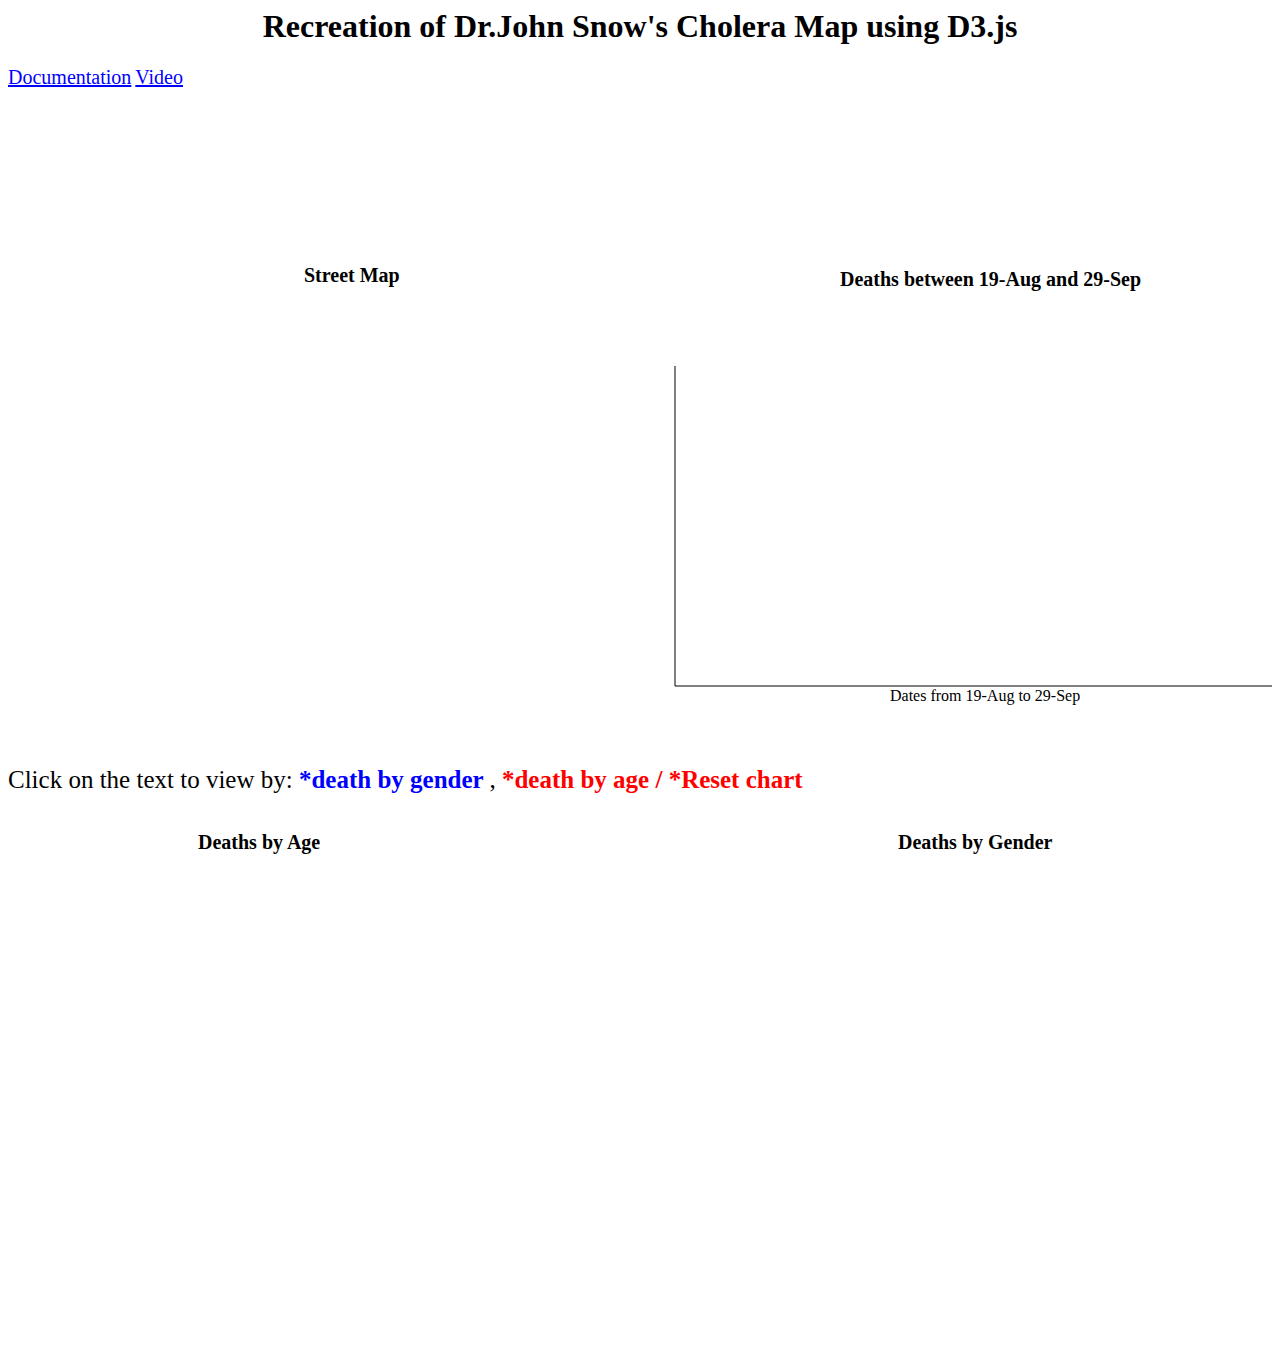
==== index.html @ 4071c4a6 "Update index.html" ====
<html>
	<head>
		<title>Street</title>
		<script src="https://d3js.org/d3.v3.min.js"></script>
		<style type="text/css">

			rect:hover {
				fill: orange;
			}
			
			#tooltip {
				position: absolute;
				width: 200px;
				height: auto;
				padding: 10px;
				background-color: white;
				-webkit-border-radius: 10px;
				-moz-border-radius: 10px;
				border-radius: 10px;
				-webkit-box-shadow: 4px 4px 10px rgba(0, 0, 0, 0.4);
				-moz-box-shadow: 4px 4px 10px rgba(0, 0, 0, 0.4);
				box-shadow: 4px 4px 10px rgba(0, 0, 0, 0.4);
				pointer-events: none;
			}
			
			#tooltip.hidden {
				display: none;
			}
			
			#tooltip p {
				margin: 0;
				font-family: sans-serif;
				font-size: 16px;
				line-height: 20px;
			}
			
			#tooltip1 {
				position: absolute;
				width: 200px;
				height: auto;
				padding: 10px;
				background-color: white;
				-webkit-border-radius: 10px;
				-moz-border-radius: 10px;
				border-radius: 10px;
				-webkit-box-shadow: 4px 4px 10px rgba(0, 0, 0, 0.4);
				-moz-box-shadow: 4px 4px 10px rgba(0, 0, 0, 0.4);
				box-shadow: 4px 4px 10px rgba(0, 0, 0, 0.4);
				pointer-events: none;
			}
			
			#tooltip1.hidden {
				display: none;
			}
			
			#tooltip1 p {
				margin: 0;
				font-family: sans-serif;
				font-size: 16px;
				line-height: 20px;
			}
			
			#leftbox {
                float:left; 
                width:50%;
                height:500px;
            }
            #rightbox{
                float:right;
                width:50%;
                height:500px;
            }
			h1 {
                text-align: center;
            }
			
			#toptext {
		text-indent: 220px;
		padding: 0;
		font-style: bold;
		font-size: 2em;
		color: black;
		position: absolute;
		}

		</style>
	</head>
	<body>
	<h1>Recreation of Dr.John Snow's Cholera Map using D3.js</h1>
	<a href="project_documentation.html" target="_blank" style="font-size:20;color:blue;">Documentation</a>
	<a href="https://youtu.be/0OndwXflGac" target="_blank" style="font-size:20;color:blue;">Video</a>
		  <svg id="first" width = "100%" height = "20%">
		</svg>
		<div id="leftbox">
		<svg id="main1" width = "100%" height = "100%" >
			<text style="font-weight:bold;font-size:20" id='label1' x='296' y='16'>Street Map</text>
			<g transform="translate(0,0)"> </g>
			</svg>
			
		</div>
	
		<div id="rightbox">   
		<svg id="main2" width = "100%" height = "100%">
			<text style="font-weight:bold;font-size:20" id='label2' x='200' y='20'>Deaths between 19-Aug and 29-Sep</text>
			<n transform="translate(700,0)"> </n> 
			<line x1="35" x2="680" y1="420" y2="420" stroke="black"></line>
			<line x1="35" x2="35" y1="100" y2="420" stroke="black"></line>
			<text x='250' y='435'>Dates from 19-Aug to 29-Sep</text>
			
			
			</svg>
		</div>
		
		<p style="font-size:25;"> Click on the text to view by: <span style='font-weight:bold;color:blue';>*death by gender </span> , <b style='color:red'; >*death by age / *Reset chart</b> </h5> </p> 
		<svg id="text" width = "100%" height = "40">
			<text style="font-weight:bold;font-size:20"id='label3' x='190' y='30'>Deaths by Age</text>
			<text style="font-weight:bold;font-size:20" id='label4' x='890' y='30'>Deaths by Gender</text>
			<g transform="translate(40,40)"> </g>
		</svg>
		<div id="leftbox">
		<svg id="donut" width = "80%" height = "400" >
			<g transform="translate(40,40)"> </g>
			</svg>
		</div>
		
		<div id="rightbox">
		<svg id="pie" width = "100%" height = "400">
			
			<n transform="translate(700,0)"> </n> 
			</svg>
		</div>
	
		
		
		<div id="tooltip" class="hidden">
			<p><strong></strong></p>
			<p><span id="value"></span></p>
		</div>
			
		<script> 
		//ref: side by side svg https://stackoverflow.com/questions/11333251/how-to-make-two-inser-svg-elements-side-by-side-in-a-bigger-div
					
				var tooltext = d3.select("body")    
					.append("div")  
					.style("position", "absolute")
					.style("z-index", "15")
					.style("width","100")
					.style("visibility", "hidden")
					.style("background", "yellow")
					.text(""); 
				var tooltext1 = d3.select("body")    
					.append("div")  
					.style("position", "absolute")
					.style("z-index", "15")
					.style("width","120")
					.style("visibility", "hidden")
					.style("background", "pink")
					.text(""); 
				
				var data_streets= [];
				d3.json("streets.json", function(data) {
				   data_streets=data;
				   draw_street();
				   });
				

				var data_pumps=[];
				d3.csv('pumps.csv', function(data3) {
				data_pumps=data3;          
				draw_pumps();
					});
				
				var deaths_age_sex=[];
				var deaths_age_sex_count=[];
				var age_group_1=age_group_2=age_group_3=age_group_4=age_group_5=age_group_6=0;
				d3.csv('deaths_age_sex.csv', function(data2) {
				deaths_age_sex=data2;
				draw_deaths();
				for(var i=0;i<deaths_age_sex.length;i++){ 
					deaths_age_sex_count=deaths_age_sex[i]["age"];

					if(deaths_age_sex_count==0){
					age_group_1+=1;}
					else if(deaths_age_sex_count==1){ 
					age_group_2+=1;}
					else if(deaths_age_sex_count==2){
					age_group_3+=1;}
					else if(deaths_age_sex_count==3){
					age_group_4+=1;}
					else if(deaths_age_sex_count==4){
					age_group_5+=1;}
					else if(deaths_age_sex_count==5){
					age_group_6+=1;}}
					draw_donut();
					});
				
				var data_ddays=[];
				d3.csv("deathdays.csv", function(data1) { 
				   data_ddays=data1;
				   draw_ddays();
				   });  
				 
				var selection_zoom = d3.select("#main1")
				  .attr("width", "100%")
				  .attr("height", "100%")
				  .attr("overflow", "visible")
				  .call(d3.behavior.zoom().on("zoom", function () {
				   selection_zoom.attr("transform", "translate(" + d3.event.translate + ")" + " scale(" + d3.event.scale + ")")
				  }))
				  .append("g")
				var selection_ddays = d3.select('#main2')//.selectAll('circle').data(data_ddays).enter().append('circle');
				.attr("width", "100%")
				  .attr("height", "100%")
				  .attr("overflow", "visible")
				  .call(d3.behavior.zoom().on("zoom", function () {
				   selection_ddays.attr("transform", "translate(" + d3.event.translate + ")" + " scale(" + d3.event.scale + ")")
				  }))
				  .append("g")
				  
				var mul = 30;
				var add_x = -5;
				var add_y = 560;

				function draw_street(){ //fn to draw streets outline
				var selection_street = selection_zoom.selectAll('line').data(data_streets);
				var line = selection_street.enter().append('line');
				
				line.attr("x1", function(d) {
						return d[0]["x"]*mul+add_x;
				   })
				   .attr("y1", function(d) {
						return (1-d[0]["y"])*mul+add_y;
				   })
				   .attr("x2", function(d) {
						return d[1]["x"]*mul+add_x;
				   })
				   .attr("y2", function(d) {
						return (1-d[1]["y"])*mul+add_y;
				   }).attr("stroke","black")
				   .attr("stroke-width","1");
				   
				   
				for (let k=2; k<14;k++){
					selection_street.enter().append('line').attr("x1", function(d) {
						if(d.length>k){
						console.log(k,k-2)
						return d[k-1]["x"]*mul+add_x;}
				   })
				   .attr("y1", function(d) {
						if(d.length>k){
						return (1-d[k-1]["y"])*mul+add_y;}
				   })
				   .attr("x2", function(d) {
						if(d.length>k){
						return d[k]["x"]*mul+add_x;}
				   })
				   .attr("y2", function(d) {
						if(d.length>k){
						return (1-d[k]["y"])*mul+add_y;}
				   }).attr("stroke","black")
				   .attr("stroke-width","1");
				   }
			
				}
			
				 function draw_pumps(){ 
				 var selection_pumps = selection_zoom.selectAll('rect').data(data_pumps).enter().append('rect'); 
				 selection_pumps.attr("x", function(d) { 
			   		return d["x"]*mul+add_x;
			     })
			     .attr("y", function(d) { 
			   		return ((1-d["y"])*mul+add_y);
			     })
			     .attr("width", 12)
			     .attr("height",12)
			     .attr("fill","#B61869");	
			   }
			   
				var w = 500;
				var h = 100;
				
				function draw_deaths(){ 
				var selection_deaths = selection_zoom.selectAll('circle').data(deaths_age_sex).enter().append('circle');
				
				selection_deaths			
				.attr("cx", function(d) {
			   		return d["x"]*mul+add_x;
			    })
			    .attr("cy", function(d) {
			   		return (1-d["y"])*mul+add_y;
			    })
			    .attr("r", 2)
			    .attr("fill",function(d) {
				if (d["age"] ==0) {return "#FF0000"}
				else if (d["age"] ==1){return "#DF9D08"}
				else if (d["age"] ==2){return "#B4BC37"}	
				else if (d["age"] ==3){return "#28CB06"}	
				else if (d["age"] ==4){return "#22987A"}		
				else if (d["age"] ==5){return "#5761C8"}
			    	}).on("mouseover", function(d){ 
					dict_gender = {0:'Male',1:'Female'}; 
					dict_age = {0:'0-10',1:'11-20',2:'21-40',3:'41-60',4:'61-80',5:'>80'};
					console.log(d['x'],d['y']);
					tooltext.text("age: " + dict_age[d["age"]] + "\n\n" +"gender: " +dict_gender[d["gender"]]);

					return tooltext.style("visibility", "visible");})
					.on("mousemove", function(){return tooltext.style("top", (d3.event.pageY-10)+"px").style("left",(d3.event.pageX+10)+"px");})/////*************
					.on("mouseout", function(){
					//console.log("mouse out");
					draw_deaths();
					
					return tooltext.style("visibility", "hidden");}) 
					.on("click",function(d){//first click
					
					function cluster(d,radious){
					let x=parseFloat(d['x']),y=parseFloat(d['y']);
					radious_points=[];
					function getDistance(x1, y1, x2, y2){
						let y = x2 - x1;
						let x = y2 - y1;
						return Math.sqrt(x * x + y * y);
					}
					for (let k=0;k<deaths_age_sex.length;k++){
					var x1=parseFloat(deaths_age_sex[k]['x']),y1=parseFloat(deaths_age_sex[k]['y']);
					dist = getDistance(x,y,x1,y1);
					if(dist<=radious){
					radious_points.push(deaths_age_sex[k]);
					}} return radious_points;}
					
					cluster_data = cluster(d,2);
					
					function clicked(cluster_data){				
						selection_zoom.selectAll('circle').remove();
						selection_zoom.selectAll('circle')
						   .data(cluster_data)
						   .enter()
						   .append('circle')
						   .attr("cx",function(p) {
							   return  p["x"]*mul+add_x;
						   })
						   .attr("cy", function(p) {
							return (1-p["y"])*mul+add_y;
							})
							.attr("r", 3)
							.attr("fill",function(p){
							if (p["age"] ==0) {return "#FF0000"}
							else if (p["age"] ==1){return "#DF9D08"}
							else if (p["age"] ==2){return "#B4BC37"}	
							else if (p["age"] ==3){return "#28CB06"}	
							else if (p["age"] ==4){return "#22987A"}		
							else if (p["age"] ==5){return "#5761C8"}
							}).on("mouseover", function(d){ 
							dict_gender = {0:'Male',1:'Female'}; 
							dict_age = {0:'0-10',1:'11-20',2:'21-40',3:'41-60',4:'61-80',5:'>80'};
							console.log(d['x'],d['y']);
							tooltext.text("age: " + dict_age[d["age"]] + "\n\n" +"gender: " +dict_gender[d["gender"]]+"\nSize: "+cluster_data.length);
							return tooltext.style("visibility", "visible");})
							.on("mousemove", function(){return tooltext.style("top", (d3.event.pageY-10)+"px").style("left",(d3.event.pageX+10)+"px");})/////*************
							.on("mouseout", function(){
							return tooltext.style("visibility", "hidden");}) 
							.on("click",function(d){
							cluster_data = cluster(d,4);
							clicked(cluster_data);
							});}
					clicked(cluster_data);
							
					
					});/*
					.on("mouseup",function(d){
					console.log("mouse-up");
					draw_deaths();*/
					 //ref: https://stackoverflow.com/questions/42334432/long-click-event-in-d3 ///*****************
					
					//Get this sircle x/y values, then augment for the tooltip
					//var xPosition = parseFloat(d3.select(this).attr("cx")) + (d["x"]) /2 ;
					//var yPosition = parseFloat(d3.select(this).attr("cy")) /2+(1-d["y"]*30 +700)/2;
					//Update the tooltip position and value
					/*tool_val = ' ' 
					//console.log(d['age'])
					tool_val='Gender: '+dict_gender[d['gender']]+',\n\nAge: '+dict_age[d['age']]
					
					d3.select("#tooltip")
						.style("left", xPosition + "px")
						.style("top", yPosition + "px")					
						.select("#value") 
						.text(tool_val);*/
					
				//idk
				/*selection_ddays.selectAll('ellipse')
							.data(data_ddays)
							.transition()
							.attr("cx",function(d,i) {
							   return  i * (15)+50;
							})
							.attr("cy", function(d) {
								return ((1 - d['deaths']) * 4)/2+400; 
							})
							.attr("rx",5)
							.attr("ry", 5)
							.attr("fill","#DF9D08");*/
			   //idk
				/*d3.select("#tooltip").classed("hidden", false); 
			   })
			   .on("mouseout", function() {
					d3.select("#tooltip").classed("hidden", true)
					});*/
				d3.select("span").on("click", function(){ 
					selection_zoom.selectAll('circle').remove();
					selection_zoom.selectAll('circle') 
					   .data(deaths_age_sex)
					   .enter()
					   .append('circle') 
					   .attr("cx",function(d) {
						   return  d["x"]*mul+add_x;
					   })
					   .attr("cy", function(d) {
			   		return (1-d["y"]*mul)+add_y;
					})
					.attr("r", 2)
					.attr("fill",function(d){
				if (d["gender"] ==0) {return "blue"}
				else if (d["gender"] ==1){return "#F905C5"}
			    })
				.on("mouseover", function(d,i){
				var g;
				if(d.gender==0){
				g="Male"}
				else{
				g="Female"}
				tool_val='Gender: '+g;
					
					tooltext1.text(tool_val); return tooltext1.style("visibility", "visible");})
					
					.on("mousemove", function(){
					return tooltext1.style("top", (d3.event.pageY-10)+"px").style("left",(d3.event.pageX+10)+"px");})/////*************
					.on("mouseout", function(){ 
					return tooltext1.style("visibility", "hidden")})});
  
				
				//call to death_data
				/*selection_ddays.selectAll('ellipse')
							.data(data_ddays)
							.transition()
							.attr("cx",function(d,i) {
							   return  i * (15)+50;
							})
							.attr("cy", function(d) {
								return ((1 - d['deaths']) * 4)/2+400; 
							})
							.attr("rx",5)
							.attr("ry", 5)
							.attr("fill","#DF9D08");*/

			   
			   d3.select("b").on("click", function(){
					d3.select('#main1').selectAll('circle').remove();
					draw_deaths();
					
			   
				});
				
				} 
				
				function draw_ddays(){ 
		//(1-d[1]["y"])*mul+add_y
					selection_ddays.selectAll('ellipse')
					.data(data_ddays)
					.enter()
					.append('ellipse')
					.attr("cx", function(d, i) {
						return i * (15)+50;
					 })
					 .attr("cy", function(d) {
						return (1 - (d['deaths'] * 4))/2+400; 	
					 })
					 .attr("rx",5)
					 .attr("ry", 5)
					 .attr("fill","#DF9D08")
					 .on("mouseover", function(d,i){ 
						
					selection_zoom.selectAll('circle').remove();
						var total_deaths = 0;
						for (let t=0; t<=i; t++){
							total_deaths = total_deaths + parseInt(data_ddays[t]['deaths']);
							//console.log(i,data_ddays[t],'total:',total_deaths);
						}
						var new_data = []
						for (let l=0; l<total_deaths; l++){
						new_data.push(deaths_age_sex[l])
						}

						//console.log(new_data);
					
					//var selection_deaths = d3.select('#main1').selectAll('circle').data(deaths_age_sex).enter().append('circle');
					
					selection_zoom.selectAll('circle')
					   .data(new_data)
					   .enter()
					   .append('circle')
					   .attr("cx",function(p) {
						   return  p["x"]*mul+add_x;
					   })
					   .attr("cy", function(p) {
			   		return (1-p["y"])*mul+add_y;
						})
						.attr("r", 3)
						.attr("fill",function(p){
						if (p["age"] ==0) {return "#FF0000"}
						else if (p["age"] ==1){return "#DF9D08"}
						else if (p["age"] ==2){return "#B4BC37"}	
						else if (p["age"] ==3){return "#28CB06"}	
						else if (p["age"] ==4){return "#22987A"}		
						else if (p["age"] ==5){return "#5761C8"}
							});
						
						
					tool_val='Date: '+d['date']+',\n\n Deaths: '+d['deaths']+'\n\n Total_deaths: '+total_deaths
					
					tooltext1.text(tool_val); return tooltext1.style("visibility", "visible");})
					.on("mousemove", function(){
					return tooltext1.style("top", (d3.event.pageY-10)+"px").style("left",(d3.event.pageX+10)+"px");})/////*************
					.on("mouseout", function(){ 
					
					d3.select('#main1').selectAll('circle').remove();
					draw_deaths();
					return tooltext1.style("visibility", "hidden")});
					 
					 /*.on("mouseover", function(d,i) { 
						console.log(d);	
						//Get this sircle x/y values, then augment for the tooltip
						var xPosition = parseFloat(d3.select(this).attr("cx")) + (i*(20) /2) ;
						var yPosition = parseFloat(d3.select(this).attr("cy")) /2+600/2;
						//Update the tooltip position and value
						var total_deaths = 0;
						for (let t=0; t<=i; t++){
							total_deaths = total_deaths + parseInt(data_ddays[t]['deaths']);
							//console.log(i,data_ddays[t],'total:',total_deaths);
						}
						tool_val='Date: '+d['date']+',\n\n Deaths: '+d['deaths']+'\n\n Total_deaths: '+total_deaths
						console.log(xPosition,yPosition,tool_val);
						d3.select("#tooltip1")
							.style("left", xPosition + "px") 
							.style("top", yPosition + "px")						
							.select("#value") 
							.text(tool_val);
					d3.select("#tooltip1").classed("hidden", false); 
					})
					.on("mouseout", function() {
						d3.select("#tooltip1").classed("hidden", true)
					});*/
					
					/*function dd_data_transition(){
						selection_ddays.selectAll('ellipse')
							.data(data_ddays)
							.transition()
							.attr("cx",function(d,i) {
							   return  i * (15)+50;
							})
							.attr("cy", function(d) {
								return ((1 - d['deaths']) * 4)/2+400; 
							})
							.attr("rx",5)
							.attr("ry", 5)
							.attr("fill","#DF9D08");*/
					}
			// adding legend
			var data = ["age: 0-10","age: 11-20","age: 21-40", "age: 41-60", "age: 61-80", "age: >80","gender: Female","gender: Male","WorkHouse","Brewery","Pumps"]; //https://stackoverflow.com/questions/42009622/how-to-create-a-horizontal-legend
			var n = (data.length+1)/2;
			var itemWidth =120;
			var itemHeight = 40;
			var width = 500;

			var svg = d3.select("svg");


			var color = ["#FF0000", "#DF9D08", "#B4BC37", "#28CB06", "#22987A" ,"#5761C8","#F905C5","blue","green","brown","#B61869"];

			var legendGroup = svg.append("g")
				.attr("transform", "translate("+(40)+",50)");

			var legend = legendGroup.selectAll(".legend")
				.data(data)
				.enter()
				.append("g")
				.attr("transform", function(d,i) { return "translate(" + i%n * itemWidth + "," + Math.floor(i/n) * itemHeight + ")"; })
				.attr("class","legend");
				
			var rects = legend.append('rect')
				.attr("width",120)
				.attr("height",30)
				.attr("fill", function(d,i) { return color[i]; });
				
			var text = legend.append('text')
				.attr("x", 14)
				.attr("y",18)
				.attr("fill","black")
				.text(function(d) { return d; });
				
			//adding st names
			var street_names=[{'name':"Oxford Street",'x':10.94726 ,'y':15.8859,'rotate': -10},   
                  {'name':"Regents Quadrant",'x':13.97751 ,'y':-1,'rotate': 0}, 
                  {'name':"Berwick Street",'x':15.13782 ,'y':15.63142,'rotate':68},  
				  {'name':"Poland Street",'x':14.495694 ,'y':15.51775,'rotate':67},  
				  {'name':"Regent Street",'x':9.280715  ,'y':10.076829,'rotate':65}]; 
			for(var i=0; i<street_names.length;i++){
			//console.log(d)
							if(i<2){
							selection_zoom.append("text")
							.attr("transform", "rotate(" + street_names[i].rotate + " " + street_names[i].x + "," + street_names[i].y + ")")
							.attr("x", street_names[i].x*20+50)
							.attr("y", 1-street_names[i].y*18+425) 
							.style("font-size", "14px")
							.text(street_names[i].name);
							}
							else if(i==4)
							{
							selection_zoom.append("text")
							.attr("transform", "rotate(" + street_names[i].rotate + " " + street_names[i].x + "," + street_names[i].y + ")")
							.attr("x", street_names[i].x*20+110)
							.attr("y", 1-street_names[i].y*18+95) 
							.style("font-size", "14px")
							.text(street_names[i].name);
							}
							else if(i==3)
							{
							selection_zoom.append("text")
							.attr("transform", "rotate(" + street_names[i].rotate + " " + street_names[i].x + "," + street_names[i].y + ")")
							.attr("x", street_names[i].x*20-40)
							.attr("y", 1-street_names[i].y*22+95) 
							.style("font-size", "14px")
							.text(street_names[i].name);
							}
							else
							{
							selection_zoom.append("text")
							.attr("transform", "rotate(" + street_names[i].rotate + " " + street_names[i].x + "," + street_names[i].y + ")")
							.attr("x", street_names[i].x*17)
							.attr("y", 1-street_names[i].y*22+65) 
							.style("font-size", "14px")
							.text(street_names[i].name);
							}
			}
			
			selection_zoom
			.append("rect")
			.attr("width",20)
			.attr("height",20)
			.attr("x",12.3*20+77)
			.attr("y",1-12*20+400)
			.attr("fill", function(d,i) { return "green" })
			.on("mouseover", function(d,i){ 
						
					tool_val='Work House'
					
					tooltext1.text(tool_val); return tooltext1.style("visibility", "visible");})
			.on("mousemove", function(){
					return tooltext1.style("top", (d3.event.pageY-10)+"px").style("left",(d3.event.pageX+10)+"px");})/////*************
			.on("mouseout", function(){ 
				return tooltext1.style("visibility", "hidden")});
				
			selection_zoom
			.append("rect")
			.attr("width",20)
			.attr("height",20)
			.attr("x",16.2*20+77)
			.attr("y",1-9.8*20+400)
			.attr("fill", function(d,i) { return "brown" }) 
			.on("mouseover", function(d,i){ 
						
					tool_val='Brewery'
					
					tooltext1.text(tool_val); return tooltext1.style("visibility", "visible");})
			.on("mousemove", function(){
					return tooltext1.style("top", (d3.event.pageY-20)+"px").style("left",(d3.event.pageX+20)+"px");})/////*************
			.on("mouseout", function(){ 
				return tooltext1.style("visibility", "hidden")});
			
			new_name = {'name':"Number of Deaths",'x':160.13782 ,'y':135.83142,'rotate':-90};
			selection_ddays.append("text")
							.attr("transform", "rotate(" + new_name.rotate + " " + new_name.x + "," + new_name.y + ")")
							.style("font-size", "14px")
							.text(new_name.name);

			
			function draw_donut(){
			//Width and height
			var w = 400;
			var h = 400;
			  
			var selection_donut = d3.select("#donut")
			.attr("transform", "translate(80,20)");
			var dataset = [age_group_1,age_group_2,age_group_3,age_group_4,age_group_5,age_group_6];
			console.log(dataset);
			                
            var age= ["0-10","11-20","21-40","41-60","61-80",">80"];
			
			var outerRadius = w / 2.5;
			var innerRadius = w / 4.5;
			var arc = d3.svg.arc()
						.innerRadius(innerRadius)
						.outerRadius(outerRadius); 
			var pie = d3.layout.pie();
			var color = d3.scale.ordinal()
			            .domain(dataset)
                        .range(["#98abc5", "#8a89a6", "#7b6888", "#6b486b", "#a05d56","blue"]);
			var arcs = selection_donut.selectAll("g.arc")
						  .data(pie(dataset))
						  .enter()
						  .append("g")
						  .attr("class", "arc")
						  .attr("transform", "translate(" + outerRadius + "," + outerRadius + ")");

			arcs.append("path")
			    .attr("fill", function(d, i) {
			    	return color(i);
			    })
			    .attr("d", arc);
			
			//Labels1
			arcs.append("text")
			    .attr("transform", function(d) {
			    	return "translate(" + arc.centroid(d) + ")";
			    })
			    .attr("text-anchor", "middle")
			    .text(function(d,i) {
			    return "Age:" + age[i] ;
			    });
				//labels2
			arcs.append("text")
			    .attr("transform", function(d) {
			    	return "translate(" + arc.centroid(d) + ")";
			    })
			    .attr("text-anchor", "middle")
				.attr("y",+15)
			    .text(function(d,i) {
			    return "Deaths:"+d.value ;
			    });
			}
			

			var tooltip = d3.select("body")   //ref:https://chartio.com/resources/tutorials/how-to-show-data-on-mouseover-in-d3js/
				.append("div")  
				.style("position", "absolute")
				.style("z-index", "20")
				.style("width","")
				//.style("height","50")
				.style("visibility", "hidden")
				.style("background", "#ADD8E6")
				.text("");

			var deaths_pie=[];
			var piechart=[]
			var male=0;
			var female=0;

			d3.csv('deaths_age_sex.csv', function(data){
				deaths_gender=data;
				//console.log(deaths_bar)

			for(let i=0;i<deaths_gender.length;i++){
			if(deaths_gender[i]['gender']==0){
			male+=1;
			}
			if(deaths_gender[i]['gender']==1){
			female+=1;
			}
			}
			//sum=age0+age1+age2+age3+age4+age5;
			//console.log(sum);
			genderchart=[male,female];
					  //Math.round((age4*100)/sum
			console.log(genderchart)
			drawPiechart();
			});
			function drawPiechart(){
			for (var i=0;i<deaths_gender.length; i++){
						if (deaths_gender[i]["age"] ==0){ deaths_gender[i]["gender"]="Male"} 
				   
				   else if (deaths_gender[i]["age"] ==1){  deaths_gender[i]["gender"]="Female"}
				
				   
			}
			 console.log(deaths_gender);



			var svg = d3.select("#pie")
			.attr("transform", "translate(80,20)");
			//Width and height
			var w = 400;
			var h = 400;

			var gender = ["Male","Female"];
			var gender_deaths=[male,female];
			//console.log(dataset);

			var outerRadius = w / 2.5;
			var innerRadius = 0;
			var arc = d3.svg.arc()
						.innerRadius(innerRadius)
						.outerRadius(outerRadius);
			
			var pie = d3.layout.pie();
			
			//Easy colors accessible via a 10-step ordinal scale
			var color = d3.scale.category10();

			//Create SVG element
			
			
			//Set up groups
			var arcs = svg.selectAll("g.arc")
						  .data(pie(genderchart))
						  .enter()
						  .append("g")
						  .attr("class", "arc")
						  .attr("transform", "translate(" + outerRadius + "," + outerRadius + ")");
			
			//Draw arc paths
			arcs.append("path")
			    .attr("fill", function(d, i) {
			    	return color(i);
			    })
			    .attr("d", arc);
			
			//Labels
			arcs.append("text")
			    .attr("transform", function(d) {
			    	return "translate(" + arc.centroid(d) + ")";
			    })
			    .attr("text-anchor", "middle")
				.attr("font-size","12px")
				.attr("fill","white")
				.attr("font-family","sans-serif")
				
				.text(function(d,i) {
			    	return "Gender:" + gender[i];}) 
			arcs.append("text")
			    .attr("transform", function(d) {
			    	return "translate(" + arc.centroid(d) + ")";
			    })
			    .attr("text-anchor", "middle")
				.attr("font-size","12px")
				.attr("fill","white")
				.attr("font-family","sans-serif")
				.attr("y",20)
				
				.text(function(d,i) {
			    	return "Deaths:" +gender_deaths[i];}) 
			  
				
				.on("mouseover",(function(d,i){tooltip.text("Gender:" + gender[i] + "\n" +"Deaths:" + gender_deaths[i]); return tooltip.style("visibility", "visible");}))
       .on("mousemove", function(){return tooltip.style("top", (d3.event.pageY-10)+"px").style("left",(d3.event.pageX+10)+"px");})
       .on("mouseout", function(){return tooltip.style("visibility", "hidden")});
			}
				

							
			//<line x1="50" x2="700" y1="420" y2="420" stroke="black"></line>
			//<line x1="50" x2="50" y1="100" y2="420" stroke="black"></line>
							
			
		</script>
	</body>
</html>
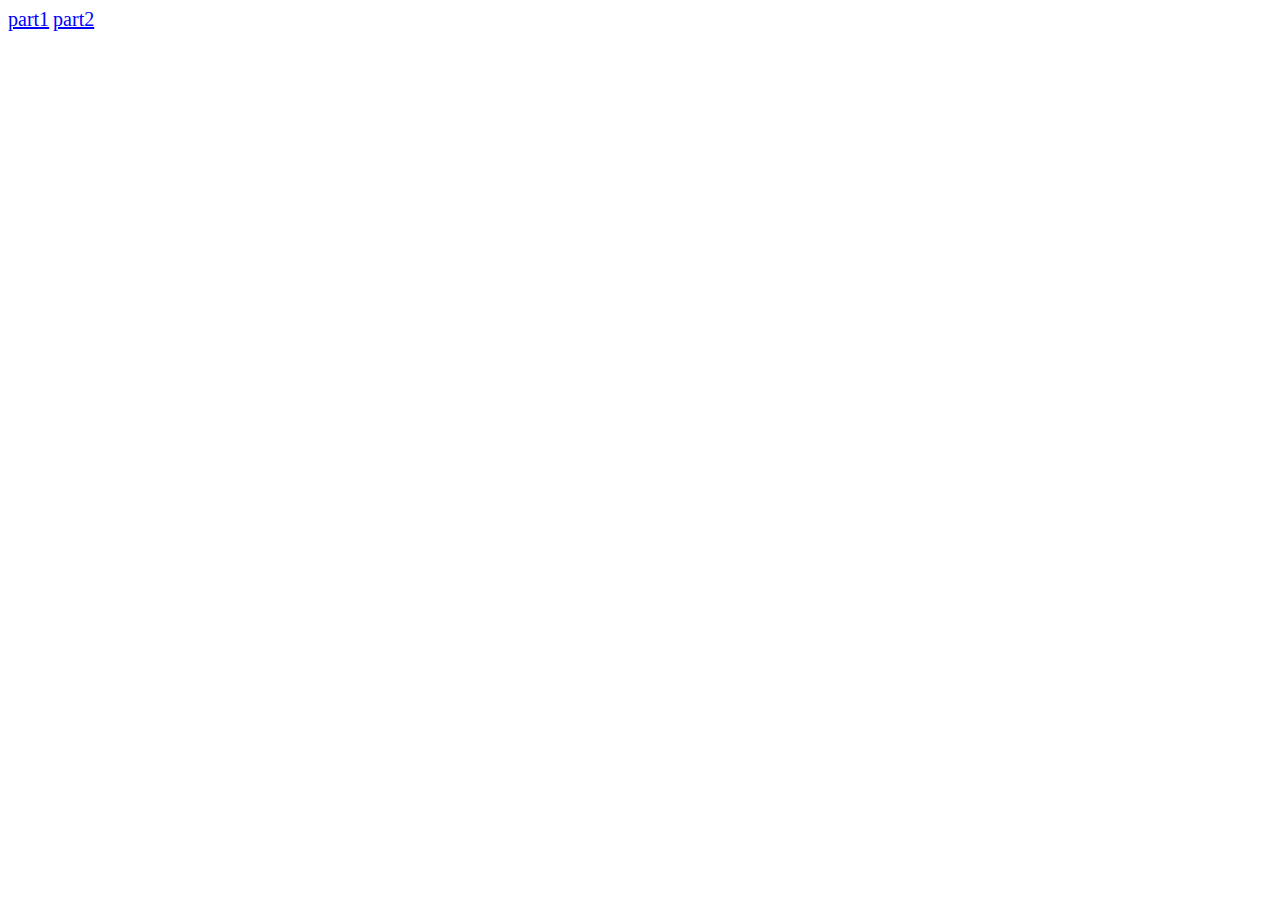
==== commit 54137fa7: "Update index.html" ====
--- a/index.html
+++ b/index.html
@@ -1,866 +1,10 @@
 <html>
 	<head>
-		<title>Street</title>
-		<script src="https://d3js.org/d3.v3.min.js"></script>
-		<style type="text/css">
-
-			rect:hover {
-				fill: orange;
-			}
-			
-			#tooltip {
-				position: absolute;
-				width: 200px;
-				height: auto;
-				padding: 10px;
-				background-color: white;
-				-webkit-border-radius: 10px;
-				-moz-border-radius: 10px;
-				border-radius: 10px;
-				-webkit-box-shadow: 4px 4px 10px rgba(0, 0, 0, 0.4);
-				-moz-box-shadow: 4px 4px 10px rgba(0, 0, 0, 0.4);
-				box-shadow: 4px 4px 10px rgba(0, 0, 0, 0.4);
-				pointer-events: none;
-			}
-			
-			#tooltip.hidden {
-				display: none;
-			}
-			
-			#tooltip p {
-				margin: 0;
-				font-family: sans-serif;
-				font-size: 16px;
-				line-height: 20px;
-			}
-			
-			#tooltip1 {
-				position: absolute;
-				width: 200px;
-				height: auto;
-				padding: 10px;
-				background-color: white;
-				-webkit-border-radius: 10px;
-				-moz-border-radius: 10px;
-				border-radius: 10px;
-				-webkit-box-shadow: 4px 4px 10px rgba(0, 0, 0, 0.4);
-				-moz-box-shadow: 4px 4px 10px rgba(0, 0, 0, 0.4);
-				box-shadow: 4px 4px 10px rgba(0, 0, 0, 0.4);
-				pointer-events: none;
-			}
-			
-			#tooltip1.hidden {
-				display: none;
-			}
-			
-			#tooltip1 p {
-				margin: 0;
-				font-family: sans-serif;
-				font-size: 16px;
-				line-height: 20px;
-			}
-			
-			#leftbox {
-                float:left; 
-                width:50%;
-                height:500px;
-            }
-            #rightbox{
-                float:right;
-                width:50%;
-                height:500px;
-            }
-			h1 {
-                text-align: center;
-            }
-			
-			#toptext {
-		text-indent: 220px;
-		padding: 0;
-		font-style: bold;
-		font-size: 2em;
-		color: black;
-		position: absolute;
-		}
-
-		</style>
 	</head>
 	<body>
-	<h1>Recreation of Dr.John Snow's Cholera Map using D3.js</h1>
-	<a href="project_documentation.html" target="_blank" style="font-size:20;color:blue;">Documentation</a>
-	<a href="https://youtu.be/0OndwXflGac" target="_blank" style="font-size:20;color:blue;">Video</a>
-		  <svg id="first" width = "100%" height = "20%">
-		</svg>
-		<div id="leftbox">
-		<svg id="main1" width = "100%" height = "100%" >
-			<text style="font-weight:bold;font-size:20" id='label1' x='296' y='16'>Street Map</text>
-			<g transform="translate(0,0)"> </g>
-			</svg>
-			
-		</div>
-	
-		<div id="rightbox">   
-		<svg id="main2" width = "100%" height = "100%">
-			<text style="font-weight:bold;font-size:20" id='label2' x='200' y='20'>Deaths between 19-Aug and 29-Sep</text>
-			<n transform="translate(700,0)"> </n> 
-			<line x1="35" x2="680" y1="420" y2="420" stroke="black"></line>
-			<line x1="35" x2="35" y1="100" y2="420" stroke="black"></line>
-			<text x='250' y='435'>Dates from 19-Aug to 29-Sep</text>
-			
-			
-			</svg>
-		</div>
-		
-		<p style="font-size:25;"> Click on the text to view by: <span style='font-weight:bold;color:blue';>*death by gender </span> , <b style='color:red'; >*death by age / *Reset chart</b> </h5> </p> 
-		<svg id="text" width = "100%" height = "40">
-			<text style="font-weight:bold;font-size:20"id='label3' x='190' y='30'>Deaths by Age</text>
-			<text style="font-weight:bold;font-size:20" id='label4' x='890' y='30'>Deaths by Gender</text>
-			<g transform="translate(40,40)"> </g>
-		</svg>
-		<div id="leftbox">
-		<svg id="donut" width = "80%" height = "400" >
-			<g transform="translate(40,40)"> </g>
-			</svg>
-		</div>
-		
-		<div id="rightbox">
-		<svg id="pie" width = "100%" height = "400">
-			
-			<n transform="translate(700,0)"> </n> 
-			</svg>
-		</div>
-	
-		
-		
-		<div id="tooltip" class="hidden">
-			<p><strong></strong></p>
-			<p><span id="value"></span></p>
-		</div>
-			
-		<script> 
-		//ref: side by side svg https://stackoverflow.com/questions/11333251/how-to-make-two-inser-svg-elements-side-by-side-in-a-bigger-div
-					
-				var tooltext = d3.select("body")    
-					.append("div")  
-					.style("position", "absolute")
-					.style("z-index", "15")
-					.style("width","100")
-					.style("visibility", "hidden")
-					.style("background", "yellow")
-					.text(""); 
-				var tooltext1 = d3.select("body")    
-					.append("div")  
-					.style("position", "absolute")
-					.style("z-index", "15")
-					.style("width","120")
-					.style("visibility", "hidden")
-					.style("background", "pink")
-					.text(""); 
-				
-				var data_streets= [];
-				d3.json("streets.json", function(data) {
-				   data_streets=data;
-				   draw_street();
-				   });
-				
+			<a href="part1.html" target="_blank" style="font-size:20;color:blue;">part1</a>
+	<a href="https://youtu.be/FIYoS3b1u-o" target="_blank" style="font-size:20;color:blue;">part2</a>
 
-				var data_pumps=[];
-				d3.csv('pumps.csv', function(data3) {
-				data_pumps=data3;          
-				draw_pumps();
-					});
-				
-				var deaths_age_sex=[];
-				var deaths_age_sex_count=[];
-				var age_group_1=age_group_2=age_group_3=age_group_4=age_group_5=age_group_6=0;
-				d3.csv('deaths_age_sex.csv', function(data2) {
-				deaths_age_sex=data2;
-				draw_deaths();
-				for(var i=0;i<deaths_age_sex.length;i++){ 
-					deaths_age_sex_count=deaths_age_sex[i]["age"];
-
-					if(deaths_age_sex_count==0){
-					age_group_1+=1;}
-					else if(deaths_age_sex_count==1){ 
-					age_group_2+=1;}
-					else if(deaths_age_sex_count==2){
-					age_group_3+=1;}
-					else if(deaths_age_sex_count==3){
-					age_group_4+=1;}
-					else if(deaths_age_sex_count==4){
-					age_group_5+=1;}
-					else if(deaths_age_sex_count==5){
-					age_group_6+=1;}}
-					draw_donut();
-					});
-				
-				var data_ddays=[];
-				d3.csv("deathdays.csv", function(data1) { 
-				   data_ddays=data1;
-				   draw_ddays();
-				   });  
-				 
-				var selection_zoom = d3.select("#main1")
-				  .attr("width", "100%")
-				  .attr("height", "100%")
-				  .attr("overflow", "visible")
-				  .call(d3.behavior.zoom().on("zoom", function () {
-				   selection_zoom.attr("transform", "translate(" + d3.event.translate + ")" + " scale(" + d3.event.scale + ")")
-				  }))
-				  .append("g")
-				var selection_ddays = d3.select('#main2')//.selectAll('circle').data(data_ddays).enter().append('circle');
-				.attr("width", "100%")
-				  .attr("height", "100%")
-				  .attr("overflow", "visible")
-				  .call(d3.behavior.zoom().on("zoom", function () {
-				   selection_ddays.attr("transform", "translate(" + d3.event.translate + ")" + " scale(" + d3.event.scale + ")")
-				  }))
-				  .append("g")
-				  
-				var mul = 30;
-				var add_x = -5;
-				var add_y = 560;
-
-				function draw_street(){ //fn to draw streets outline
-				var selection_street = selection_zoom.selectAll('line').data(data_streets);
-				var line = selection_street.enter().append('line');
-				
-				line.attr("x1", function(d) {
-						return d[0]["x"]*mul+add_x;
-				   })
-				   .attr("y1", function(d) {
-						return (1-d[0]["y"])*mul+add_y;
-				   })
-				   .attr("x2", function(d) {
-						return d[1]["x"]*mul+add_x;
-				   })
-				   .attr("y2", function(d) {
-						return (1-d[1]["y"])*mul+add_y;
-				   }).attr("stroke","black")
-				   .attr("stroke-width","1");
-				   
-				   
-				for (let k=2; k<14;k++){
-					selection_street.enter().append('line').attr("x1", function(d) {
-						if(d.length>k){
-						console.log(k,k-2)
-						return d[k-1]["x"]*mul+add_x;}
-				   })
-				   .attr("y1", function(d) {
-						if(d.length>k){
-						return (1-d[k-1]["y"])*mul+add_y;}
-				   })
-				   .attr("x2", function(d) {
-						if(d.length>k){
-						return d[k]["x"]*mul+add_x;}
-				   })
-				   .attr("y2", function(d) {
-						if(d.length>k){
-						return (1-d[k]["y"])*mul+add_y;}
-				   }).attr("stroke","black")
-				   .attr("stroke-width","1");
-				   }
-			
-				}
-			
-				 function draw_pumps(){ 
-				 var selection_pumps = selection_zoom.selectAll('rect').data(data_pumps).enter().append('rect'); 
-				 selection_pumps.attr("x", function(d) { 
-			   		return d["x"]*mul+add_x;
-			     })
-			     .attr("y", function(d) { 
-			   		return ((1-d["y"])*mul+add_y);
-			     })
-			     .attr("width", 12)
-			     .attr("height",12)
-			     .attr("fill","#B61869");	
-			   }
-			   
-				var w = 500;
-				var h = 100;
-				
-				function draw_deaths(){ 
-				var selection_deaths = selection_zoom.selectAll('circle').data(deaths_age_sex).enter().append('circle');
-				
-				selection_deaths			
-				.attr("cx", function(d) {
-			   		return d["x"]*mul+add_x;
-			    })
-			    .attr("cy", function(d) {
-			   		return (1-d["y"])*mul+add_y;
-			    })
-			    .attr("r", 2)
-			    .attr("fill",function(d) {
-				if (d["age"] ==0) {return "#FF0000"}
-				else if (d["age"] ==1){return "#DF9D08"}
-				else if (d["age"] ==2){return "#B4BC37"}	
-				else if (d["age"] ==3){return "#28CB06"}	
-				else if (d["age"] ==4){return "#22987A"}		
-				else if (d["age"] ==5){return "#5761C8"}
-			    	}).on("mouseover", function(d){ 
-					dict_gender = {0:'Male',1:'Female'}; 
-					dict_age = {0:'0-10',1:'11-20',2:'21-40',3:'41-60',4:'61-80',5:'>80'};
-					console.log(d['x'],d['y']);
-					tooltext.text("age: " + dict_age[d["age"]] + "\n\n" +"gender: " +dict_gender[d["gender"]]);
-
-					return tooltext.style("visibility", "visible");})
-					.on("mousemove", function(){return tooltext.style("top", (d3.event.pageY-10)+"px").style("left",(d3.event.pageX+10)+"px");})/////*************
-					.on("mouseout", function(){
-					//console.log("mouse out");
-					draw_deaths();
-					
-					return tooltext.style("visibility", "hidden");}) 
-					.on("click",function(d){//first click
-					
-					function cluster(d,radious){
-					let x=parseFloat(d['x']),y=parseFloat(d['y']);
-					radious_points=[];
-					function getDistance(x1, y1, x2, y2){
-						let y = x2 - x1;
-						let x = y2 - y1;
-						return Math.sqrt(x * x + y * y);
-					}
-					for (let k=0;k<deaths_age_sex.length;k++){
-					var x1=parseFloat(deaths_age_sex[k]['x']),y1=parseFloat(deaths_age_sex[k]['y']);
-					dist = getDistance(x,y,x1,y1);
-					if(dist<=radious){
-					radious_points.push(deaths_age_sex[k]);
-					}} return radious_points;}
-					
-					cluster_data = cluster(d,2);
-					
-					function clicked(cluster_data){				
-						selection_zoom.selectAll('circle').remove();
-						selection_zoom.selectAll('circle')
-						   .data(cluster_data)
-						   .enter()
-						   .append('circle')
-						   .attr("cx",function(p) {
-							   return  p["x"]*mul+add_x;
-						   })
-						   .attr("cy", function(p) {
-							return (1-p["y"])*mul+add_y;
-							})
-							.attr("r", 3)
-							.attr("fill",function(p){
-							if (p["age"] ==0) {return "#FF0000"}
-							else if (p["age"] ==1){return "#DF9D08"}
-							else if (p["age"] ==2){return "#B4BC37"}	
-							else if (p["age"] ==3){return "#28CB06"}	
-							else if (p["age"] ==4){return "#22987A"}		
-							else if (p["age"] ==5){return "#5761C8"}
-							}).on("mouseover", function(d){ 
-							dict_gender = {0:'Male',1:'Female'}; 
-							dict_age = {0:'0-10',1:'11-20',2:'21-40',3:'41-60',4:'61-80',5:'>80'};
-							console.log(d['x'],d['y']);
-							tooltext.text("age: " + dict_age[d["age"]] + "\n\n" +"gender: " +dict_gender[d["gender"]]+"\nSize: "+cluster_data.length);
-							return tooltext.style("visibility", "visible");})
-							.on("mousemove", function(){return tooltext.style("top", (d3.event.pageY-10)+"px").style("left",(d3.event.pageX+10)+"px");})/////*************
-							.on("mouseout", function(){
-							return tooltext.style("visibility", "hidden");}) 
-							.on("click",function(d){
-							cluster_data = cluster(d,4);
-							clicked(cluster_data);
-							});}
-					clicked(cluster_data);
-							
-					
-					});/*
-					.on("mouseup",function(d){
-					console.log("mouse-up");
-					draw_deaths();*/
-					 //ref: https://stackoverflow.com/questions/42334432/long-click-event-in-d3 ///*****************
-					
-					//Get this sircle x/y values, then augment for the tooltip
-					//var xPosition = parseFloat(d3.select(this).attr("cx")) + (d["x"]) /2 ;
-					//var yPosition = parseFloat(d3.select(this).attr("cy")) /2+(1-d["y"]*30 +700)/2;
-					//Update the tooltip position and value
-					/*tool_val = ' ' 
-					//console.log(d['age'])
-					tool_val='Gender: '+dict_gender[d['gender']]+',\n\nAge: '+dict_age[d['age']]
-					
-					d3.select("#tooltip")
-						.style("left", xPosition + "px")
-						.style("top", yPosition + "px")					
-						.select("#value") 
-						.text(tool_val);*/
-					
-				//idk
-				/*selection_ddays.selectAll('ellipse')
-							.data(data_ddays)
-							.transition()
-							.attr("cx",function(d,i) {
-							   return  i * (15)+50;
-							})
-							.attr("cy", function(d) {
-								return ((1 - d['deaths']) * 4)/2+400; 
-							})
-							.attr("rx",5)
-							.attr("ry", 5)
-							.attr("fill","#DF9D08");*/
-			   //idk
-				/*d3.select("#tooltip").classed("hidden", false); 
-			   })
-			   .on("mouseout", function() {
-					d3.select("#tooltip").classed("hidden", true)
-					});*/
-				d3.select("span").on("click", function(){ 
-					selection_zoom.selectAll('circle').remove();
-					selection_zoom.selectAll('circle') 
-					   .data(deaths_age_sex)
-					   .enter()
-					   .append('circle') 
-					   .attr("cx",function(d) {
-						   return  d["x"]*mul+add_x;
-					   })
-					   .attr("cy", function(d) {
-			   		return (1-d["y"]*mul)+add_y;
-					})
-					.attr("r", 2)
-					.attr("fill",function(d){
-				if (d["gender"] ==0) {return "blue"}
-				else if (d["gender"] ==1){return "#F905C5"}
-			    })
-				.on("mouseover", function(d,i){
-				var g;
-				if(d.gender==0){
-				g="Male"}
-				else{
-				g="Female"}
-				tool_val='Gender: '+g;
-					
-					tooltext1.text(tool_val); return tooltext1.style("visibility", "visible");})
-					
-					.on("mousemove", function(){
-					return tooltext1.style("top", (d3.event.pageY-10)+"px").style("left",(d3.event.pageX+10)+"px");})/////*************
-					.on("mouseout", function(){ 
-					return tooltext1.style("visibility", "hidden")})});
-  
-				
-				//call to death_data
-				/*selection_ddays.selectAll('ellipse')
-							.data(data_ddays)
-							.transition()
-							.attr("cx",function(d,i) {
-							   return  i * (15)+50;
-							})
-							.attr("cy", function(d) {
-								return ((1 - d['deaths']) * 4)/2+400; 
-							})
-							.attr("rx",5)
-							.attr("ry", 5)
-							.attr("fill","#DF9D08");*/
-
-			   
-			   d3.select("b").on("click", function(){
-					d3.select('#main1').selectAll('circle').remove();
-					draw_deaths();
-					
-			   
-				});
-				
-				} 
-				
-				function draw_ddays(){ 
-		//(1-d[1]["y"])*mul+add_y
-					selection_ddays.selectAll('ellipse')
-					.data(data_ddays)
-					.enter()
-					.append('ellipse')
-					.attr("cx", function(d, i) {
-						return i * (15)+50;
-					 })
-					 .attr("cy", function(d) {
-						return (1 - (d['deaths'] * 4))/2+400; 	
-					 })
-					 .attr("rx",5)
-					 .attr("ry", 5)
-					 .attr("fill","#DF9D08")
-					 .on("mouseover", function(d,i){ 
-						
-					selection_zoom.selectAll('circle').remove();
-						var total_deaths = 0;
-						for (let t=0; t<=i; t++){
-							total_deaths = total_deaths + parseInt(data_ddays[t]['deaths']);
-							//console.log(i,data_ddays[t],'total:',total_deaths);
-						}
-						var new_data = []
-						for (let l=0; l<total_deaths; l++){
-						new_data.push(deaths_age_sex[l])
-						}
-
-						//console.log(new_data);
-					
-					//var selection_deaths = d3.select('#main1').selectAll('circle').data(deaths_age_sex).enter().append('circle');
-					
-					selection_zoom.selectAll('circle')
-					   .data(new_data)
-					   .enter()
-					   .append('circle')
-					   .attr("cx",function(p) {
-						   return  p["x"]*mul+add_x;
-					   })
-					   .attr("cy", function(p) {
-			   		return (1-p["y"])*mul+add_y;
-						})
-						.attr("r", 3)
-						.attr("fill",function(p){
-						if (p["age"] ==0) {return "#FF0000"}
-						else if (p["age"] ==1){return "#DF9D08"}
-						else if (p["age"] ==2){return "#B4BC37"}	
-						else if (p["age"] ==3){return "#28CB06"}	
-						else if (p["age"] ==4){return "#22987A"}		
-						else if (p["age"] ==5){return "#5761C8"}
-							});
-						
-						
-					tool_val='Date: '+d['date']+',\n\n Deaths: '+d['deaths']+'\n\n Total_deaths: '+total_deaths
-					
-					tooltext1.text(tool_val); return tooltext1.style("visibility", "visible");})
-					.on("mousemove", function(){
-					return tooltext1.style("top", (d3.event.pageY-10)+"px").style("left",(d3.event.pageX+10)+"px");})/////*************
-					.on("mouseout", function(){ 
-					
-					d3.select('#main1').selectAll('circle').remove();
-					draw_deaths();
-					return tooltext1.style("visibility", "hidden")});
-					 
-					 /*.on("mouseover", function(d,i) { 
-						console.log(d);	
-						//Get this sircle x/y values, then augment for the tooltip
-						var xPosition = parseFloat(d3.select(this).attr("cx")) + (i*(20) /2) ;
-						var yPosition = parseFloat(d3.select(this).attr("cy")) /2+600/2;
-						//Update the tooltip position and value
-						var total_deaths = 0;
-						for (let t=0; t<=i; t++){
-							total_deaths = total_deaths + parseInt(data_ddays[t]['deaths']);
-							//console.log(i,data_ddays[t],'total:',total_deaths);
-						}
-						tool_val='Date: '+d['date']+',\n\n Deaths: '+d['deaths']+'\n\n Total_deaths: '+total_deaths
-						console.log(xPosition,yPosition,tool_val);
-						d3.select("#tooltip1")
-							.style("left", xPosition + "px") 
-							.style("top", yPosition + "px")						
-							.select("#value") 
-							.text(tool_val);
-					d3.select("#tooltip1").classed("hidden", false); 
-					})
-					.on("mouseout", function() {
-						d3.select("#tooltip1").classed("hidden", true)
-					});*/
-					
-					/*function dd_data_transition(){
-						selection_ddays.selectAll('ellipse')
-							.data(data_ddays)
-							.transition()
-							.attr("cx",function(d,i) {
-							   return  i * (15)+50;
-							})
-							.attr("cy", function(d) {
-								return ((1 - d['deaths']) * 4)/2+400; 
-							})
-							.attr("rx",5)
-							.attr("ry", 5)
-							.attr("fill","#DF9D08");*/
-					}
-			// adding legend
-			var data = ["age: 0-10","age: 11-20","age: 21-40", "age: 41-60", "age: 61-80", "age: >80","gender: Female","gender: Male","WorkHouse","Brewery","Pumps"]; //https://stackoverflow.com/questions/42009622/how-to-create-a-horizontal-legend
-			var n = (data.length+1)/2;
-			var itemWidth =120;
-			var itemHeight = 40;
-			var width = 500;
-
-			var svg = d3.select("svg");
-
-
-			var color = ["#FF0000", "#DF9D08", "#B4BC37", "#28CB06", "#22987A" ,"#5761C8","#F905C5","blue","green","brown","#B61869"];
-
-			var legendGroup = svg.append("g")
-				.attr("transform", "translate("+(40)+",50)");
-
-			var legend = legendGroup.selectAll(".legend")
-				.data(data)
-				.enter()
-				.append("g")
-				.attr("transform", function(d,i) { return "translate(" + i%n * itemWidth + "," + Math.floor(i/n) * itemHeight + ")"; })
-				.attr("class","legend");
-				
-			var rects = legend.append('rect')
-				.attr("width",120)
-				.attr("height",30)
-				.attr("fill", function(d,i) { return color[i]; });
-				
-			var text = legend.append('text')
-				.attr("x", 14)
-				.attr("y",18)
-				.attr("fill","black")
-				.text(function(d) { return d; });
-				
-			//adding st names
-			var street_names=[{'name':"Oxford Street",'x':10.94726 ,'y':15.8859,'rotate': -10},   
-                  {'name':"Regents Quadrant",'x':13.97751 ,'y':-1,'rotate': 0}, 
-                  {'name':"Berwick Street",'x':15.13782 ,'y':15.63142,'rotate':68},  
-				  {'name':"Poland Street",'x':14.495694 ,'y':15.51775,'rotate':67},  
-				  {'name':"Regent Street",'x':9.280715  ,'y':10.076829,'rotate':65}]; 
-			for(var i=0; i<street_names.length;i++){
-			//console.log(d)
-							if(i<2){
-							selection_zoom.append("text")
-							.attr("transform", "rotate(" + street_names[i].rotate + " " + street_names[i].x + "," + street_names[i].y + ")")
-							.attr("x", street_names[i].x*20+50)
-							.attr("y", 1-street_names[i].y*18+425) 
-							.style("font-size", "14px")
-							.text(street_names[i].name);
-							}
-							else if(i==4)
-							{
-							selection_zoom.append("text")
-							.attr("transform", "rotate(" + street_names[i].rotate + " " + street_names[i].x + "," + street_names[i].y + ")")
-							.attr("x", street_names[i].x*20+110)
-							.attr("y", 1-street_names[i].y*18+95) 
-							.style("font-size", "14px")
-							.text(street_names[i].name);
-							}
-							else if(i==3)
-							{
-							selection_zoom.append("text")
-							.attr("transform", "rotate(" + street_names[i].rotate + " " + street_names[i].x + "," + street_names[i].y + ")")
-							.attr("x", street_names[i].x*20-40)
-							.attr("y", 1-street_names[i].y*22+95) 
-							.style("font-size", "14px")
-							.text(street_names[i].name);
-							}
-							else
-							{
-							selection_zoom.append("text")
-							.attr("transform", "rotate(" + street_names[i].rotate + " " + street_names[i].x + "," + street_names[i].y + ")")
-							.attr("x", street_names[i].x*17)
-							.attr("y", 1-street_names[i].y*22+65) 
-							.style("font-size", "14px")
-							.text(street_names[i].name);
-							}
-			}
-			
-			selection_zoom
-			.append("rect")
-			.attr("width",20)
-			.attr("height",20)
-			.attr("x",12.3*20+77)
-			.attr("y",1-12*20+400)
-			.attr("fill", function(d,i) { return "green" })
-			.on("mouseover", function(d,i){ 
-						
-					tool_val='Work House'
-					
-					tooltext1.text(tool_val); return tooltext1.style("visibility", "visible");})
-			.on("mousemove", function(){
-					return tooltext1.style("top", (d3.event.pageY-10)+"px").style("left",(d3.event.pageX+10)+"px");})/////*************
-			.on("mouseout", function(){ 
-				return tooltext1.style("visibility", "hidden")});
-				
-			selection_zoom
-			.append("rect")
-			.attr("width",20)
-			.attr("height",20)
-			.attr("x",16.2*20+77)
-			.attr("y",1-9.8*20+400)
-			.attr("fill", function(d,i) { return "brown" }) 
-			.on("mouseover", function(d,i){ 
-						
-					tool_val='Brewery'
-					
-					tooltext1.text(tool_val); return tooltext1.style("visibility", "visible");})
-			.on("mousemove", function(){
-					return tooltext1.style("top", (d3.event.pageY-20)+"px").style("left",(d3.event.pageX+20)+"px");})/////*************
-			.on("mouseout", function(){ 
-				return tooltext1.style("visibility", "hidden")});
-			
-			new_name = {'name':"Number of Deaths",'x':160.13782 ,'y':135.83142,'rotate':-90};
-			selection_ddays.append("text")
-							.attr("transform", "rotate(" + new_name.rotate + " " + new_name.x + "," + new_name.y + ")")
-							.style("font-size", "14px")
-							.text(new_name.name);
-
-			
-			function draw_donut(){
-			//Width and height
-			var w = 400;
-			var h = 400;
-			  
-			var selection_donut = d3.select("#donut")
-			.attr("transform", "translate(80,20)");
-			var dataset = [age_group_1,age_group_2,age_group_3,age_group_4,age_group_5,age_group_6];
-			console.log(dataset);
-			                
-            var age= ["0-10","11-20","21-40","41-60","61-80",">80"];
-			
-			var outerRadius = w / 2.5;
-			var innerRadius = w / 4.5;
-			var arc = d3.svg.arc()
-						.innerRadius(innerRadius)
-						.outerRadius(outerRadius); 
-			var pie = d3.layout.pie();
-			var color = d3.scale.ordinal()
-			            .domain(dataset)
-                        .range(["#98abc5", "#8a89a6", "#7b6888", "#6b486b", "#a05d56","blue"]);
-			var arcs = selection_donut.selectAll("g.arc")
-						  .data(pie(dataset))
-						  .enter()
-						  .append("g")
-						  .attr("class", "arc")
-						  .attr("transform", "translate(" + outerRadius + "," + outerRadius + ")");
-
-			arcs.append("path")
-			    .attr("fill", function(d, i) {
-			    	return color(i);
-			    })
-			    .attr("d", arc);
-			
-			//Labels1
-			arcs.append("text")
-			    .attr("transform", function(d) {
-			    	return "translate(" + arc.centroid(d) + ")";
-			    })
-			    .attr("text-anchor", "middle")
-			    .text(function(d,i) {
-			    return "Age:" + age[i] ;
-			    });
-				//labels2
-			arcs.append("text")
-			    .attr("transform", function(d) {
-			    	return "translate(" + arc.centroid(d) + ")";
-			    })
-			    .attr("text-anchor", "middle")
-				.attr("y",+15)
-			    .text(function(d,i) {
-			    return "Deaths:"+d.value ;
-			    });
-			}
-			
-
-			var tooltip = d3.select("body")   //ref:https://chartio.com/resources/tutorials/how-to-show-data-on-mouseover-in-d3js/
-				.append("div")  
-				.style("position", "absolute")
-				.style("z-index", "20")
-				.style("width","")
-				//.style("height","50")
-				.style("visibility", "hidden")
-				.style("background", "#ADD8E6")
-				.text("");
-
-			var deaths_pie=[];
-			var piechart=[]
-			var male=0;
-			var female=0;
-
-			d3.csv('deaths_age_sex.csv', function(data){
-				deaths_gender=data;
-				//console.log(deaths_bar)
-
-			for(let i=0;i<deaths_gender.length;i++){
-			if(deaths_gender[i]['gender']==0){
-			male+=1;
-			}
-			if(deaths_gender[i]['gender']==1){
-			female+=1;
-			}
-			}
-			//sum=age0+age1+age2+age3+age4+age5;
-			//console.log(sum);
-			genderchart=[male,female];
-					  //Math.round((age4*100)/sum
-			console.log(genderchart)
-			drawPiechart();
-			});
-			function drawPiechart(){
-			for (var i=0;i<deaths_gender.length; i++){
-						if (deaths_gender[i]["age"] ==0){ deaths_gender[i]["gender"]="Male"} 
-				   
-				   else if (deaths_gender[i]["age"] ==1){  deaths_gender[i]["gender"]="Female"}
-				
-				   
-			}
-			 console.log(deaths_gender);
-
-
-
-			var svg = d3.select("#pie")
-			.attr("transform", "translate(80,20)");
-			//Width and height
-			var w = 400;
-			var h = 400;
-
-			var gender = ["Male","Female"];
-			var gender_deaths=[male,female];
-			//console.log(dataset);
-
-			var outerRadius = w / 2.5;
-			var innerRadius = 0;
-			var arc = d3.svg.arc()
-						.innerRadius(innerRadius)
-						.outerRadius(outerRadius);
-			
-			var pie = d3.layout.pie();
-			
-			//Easy colors accessible via a 10-step ordinal scale
-			var color = d3.scale.category10();
-
-			//Create SVG element
-			
-			
-			//Set up groups
-			var arcs = svg.selectAll("g.arc")
-						  .data(pie(genderchart))
-						  .enter()
-						  .append("g")
-						  .attr("class", "arc")
-						  .attr("transform", "translate(" + outerRadius + "," + outerRadius + ")");
-			
-			//Draw arc paths
-			arcs.append("path")
-			    .attr("fill", function(d, i) {
-			    	return color(i);
-			    })
-			    .attr("d", arc);
-			
-			//Labels
-			arcs.append("text")
-			    .attr("transform", function(d) {
-			    	return "translate(" + arc.centroid(d) + ")";
-			    })
-			    .attr("text-anchor", "middle")
-				.attr("font-size","12px")
-				.attr("fill","white")
-				.attr("font-family","sans-serif")
-				
-				.text(function(d,i) {
-			    	return "Gender:" + gender[i];}) 
-			arcs.append("text")
-			    .attr("transform", function(d) {
-			    	return "translate(" + arc.centroid(d) + ")";
-			    })
-			    .attr("text-anchor", "middle")
-				.attr("font-size","12px")
-				.attr("fill","white")
-				.attr("font-family","sans-serif")
-				.attr("y",20)
-				
-				.text(function(d,i) {
-			    	return "Deaths:" +gender_deaths[i];}) 
-			  
-				
-				.on("mouseover",(function(d,i){tooltip.text("Gender:" + gender[i] + "\n" +"Deaths:" + gender_deaths[i]); return tooltip.style("visibility", "visible");}))
-       .on("mousemove", function(){return tooltip.style("top", (d3.event.pageY-10)+"px").style("left",(d3.event.pageX+10)+"px");})
-       .on("mouseout", function(){return tooltip.style("visibility", "hidden")});
-			}
-				
-
-							
-			//<line x1="50" x2="700" y1="420" y2="420" stroke="black"></line>
-			//<line x1="50" x2="50" y1="100" y2="420" stroke="black"></line>
-							
-			
-		</script>
 	</body>
 </html>
 
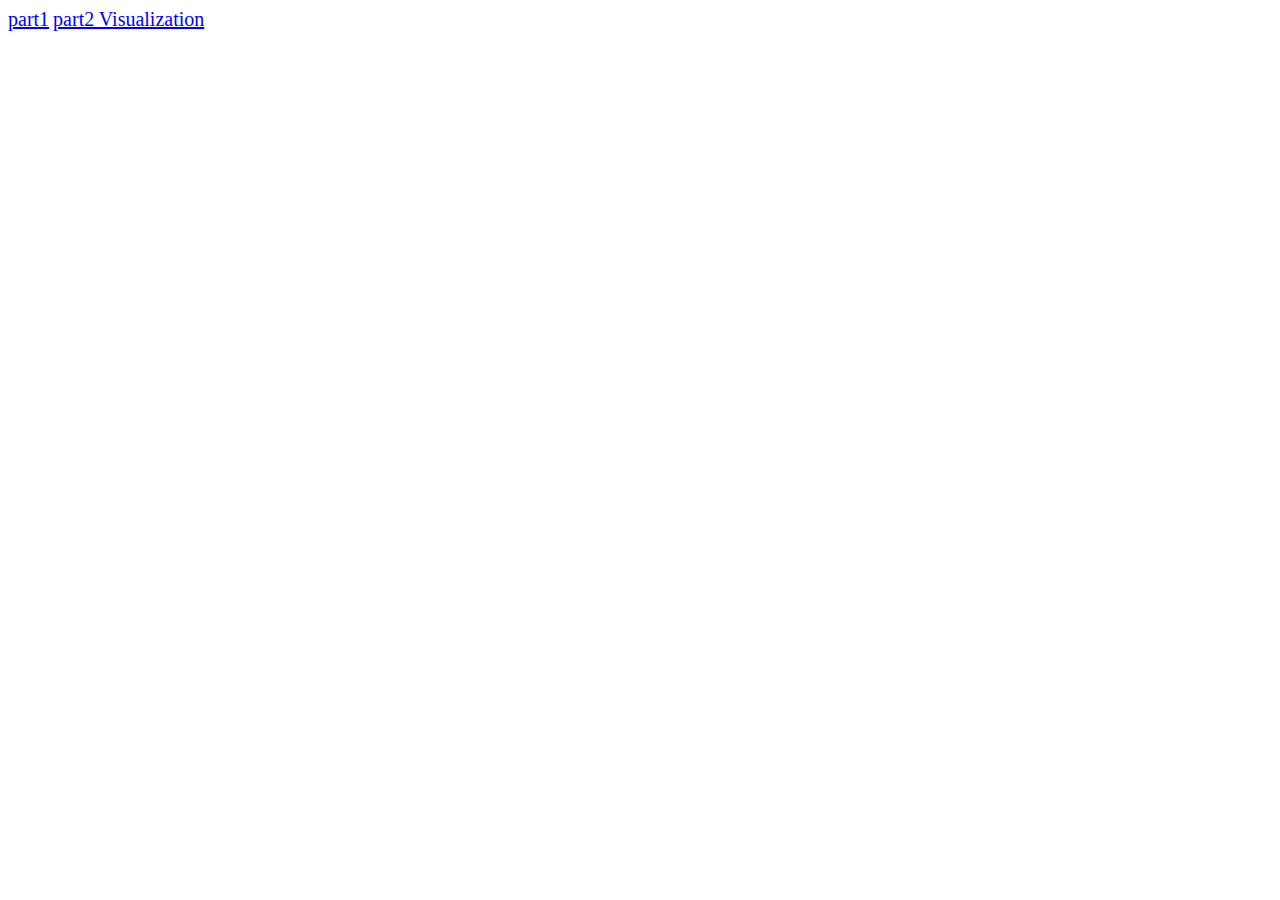
==== commit 9e4eddcd: "Update index.html" ====
--- a/index.html
+++ b/index.html
@@ -2,9 +2,8 @@
 	<head>
 	</head>
 	<body>
-			<a href="part1.html" target="_blank" style="font-size:20;color:blue;">part1</a>
-	<a href="https://youtu.be/FIYoS3b1u-o" target="_blank" style="font-size:20;color:blue;">part2</a>
-
+	<a href="part1.html" target="_blank" style="font-size:20;color:blue;">part1</a>
+	<a href="project2_main.html" target="_blank" style="font-size:20;color:blue;">part2 Visualization</a>
 	</body>
 </html>
 
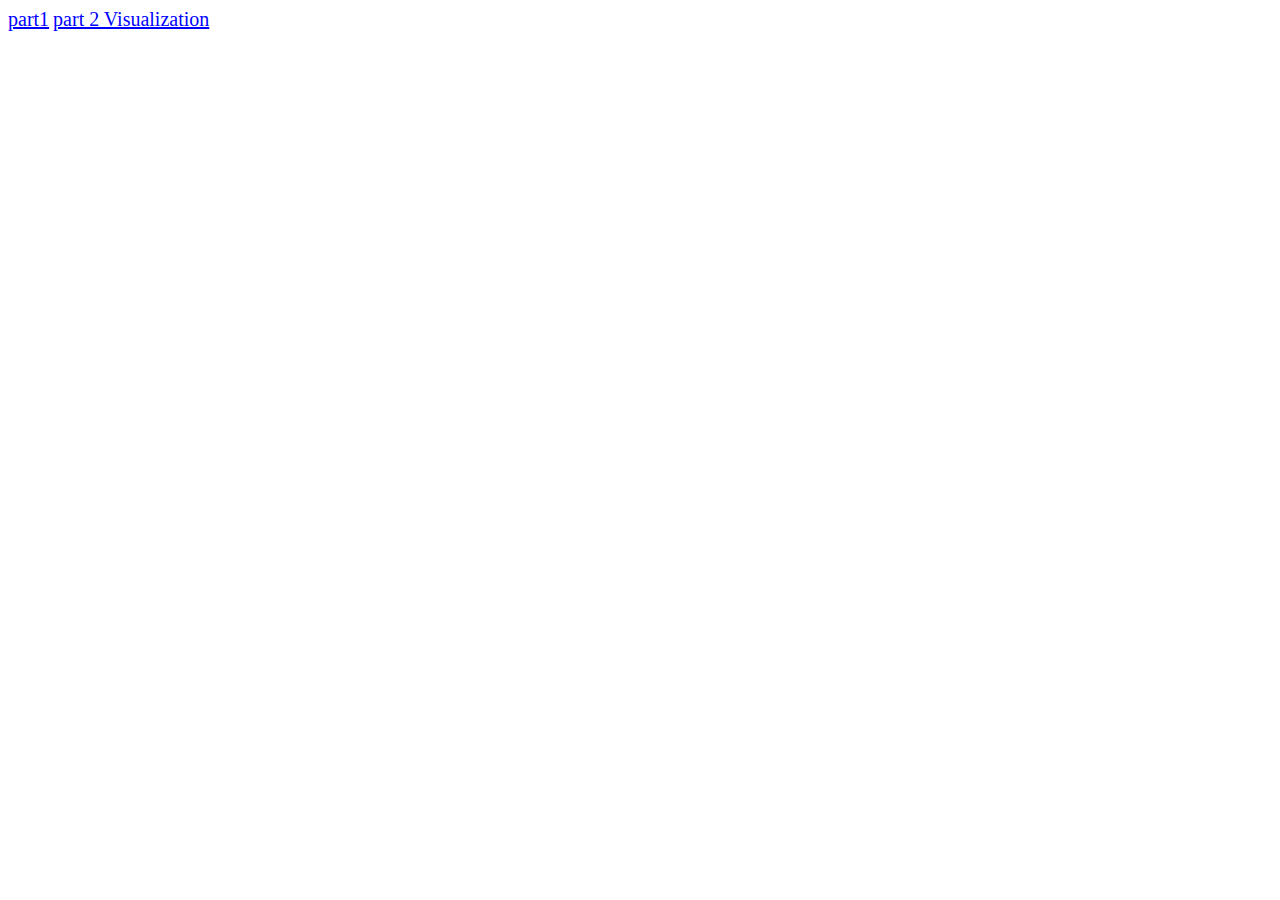
==== commit 5a1c2c26: "Update index.html" ====
--- a/index.html
+++ b/index.html
@@ -3,7 +3,7 @@
 	</head>
 	<body>
 	<a href="part1.html" target="_blank" style="font-size:20;color:blue;">part1</a>
-	<a href="project2_main.html" target="_blank" style="font-size:20;color:blue;">part2 Visualization</a>
+	<a href="part2_main.html" target="_blank" style="font-size:20;color:blue;">part 2 Visualization</a>
 	</body>
 </html>
 
